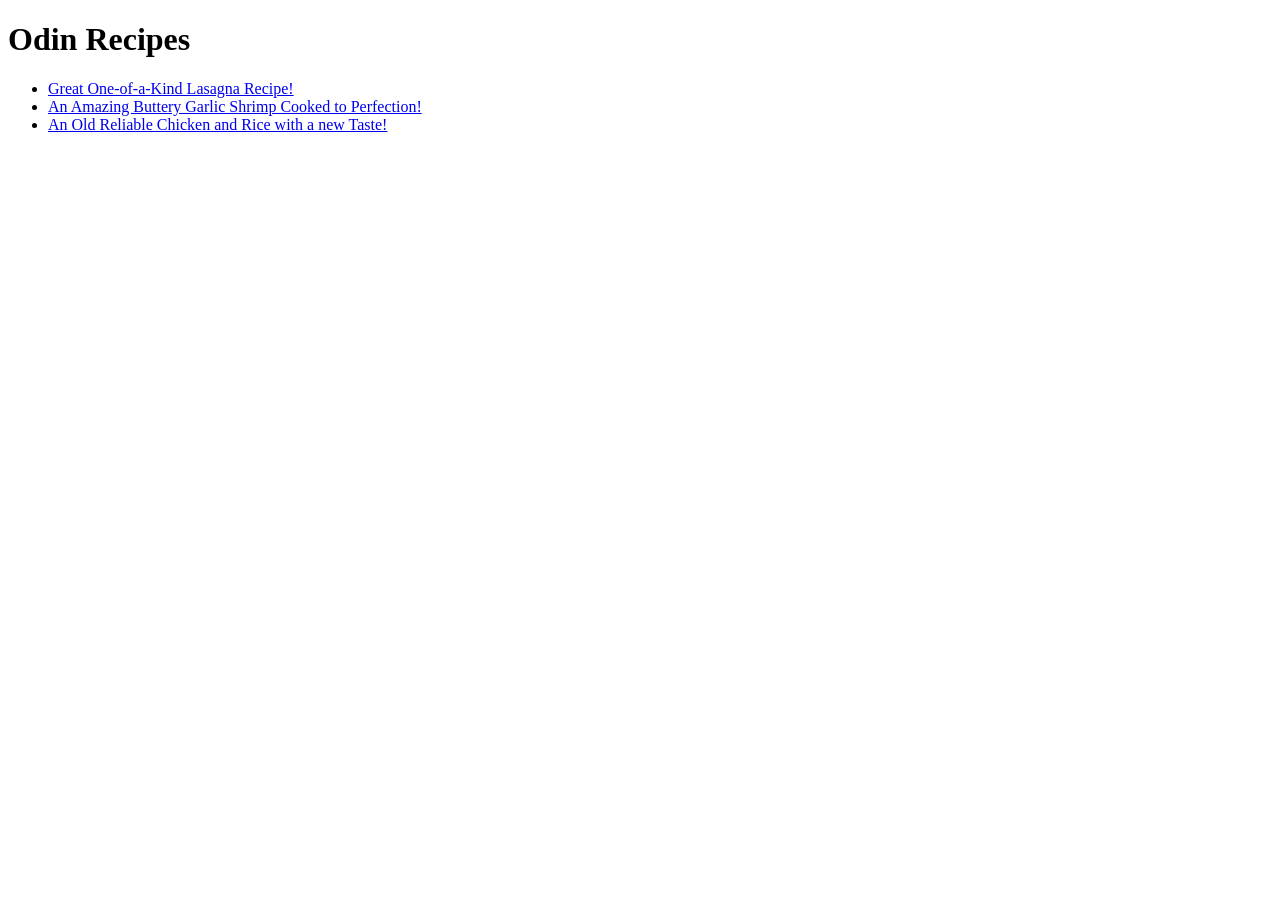
==== index.html @ 1f0736a5 "Git commit all pages" ====
<!DOCTYPE html>
<html lang="en">
<head>
    <meta charset="UTF-8">
    <meta name="viewport" content="width=device-width, initial-scale=1.0">
    <title>Document</title>
</head>
<body>
    <h1>Odin Recipes</h1>
    <ul>
        <li> <a href="./recipes/lasagna.html">Great One-of-a-Kind Lasagna Recipe!</a></li>
        <li><a href="./recipes/shrimp.html">An Amazing Buttery Garlic Shrimp Cooked to Perfection!</a></li>
        <li><a href="./recipes/chicken-rice.html">An Old Reliable Chicken and Rice with a new Taste!</a></li>
    </ul>

</body>
</html>
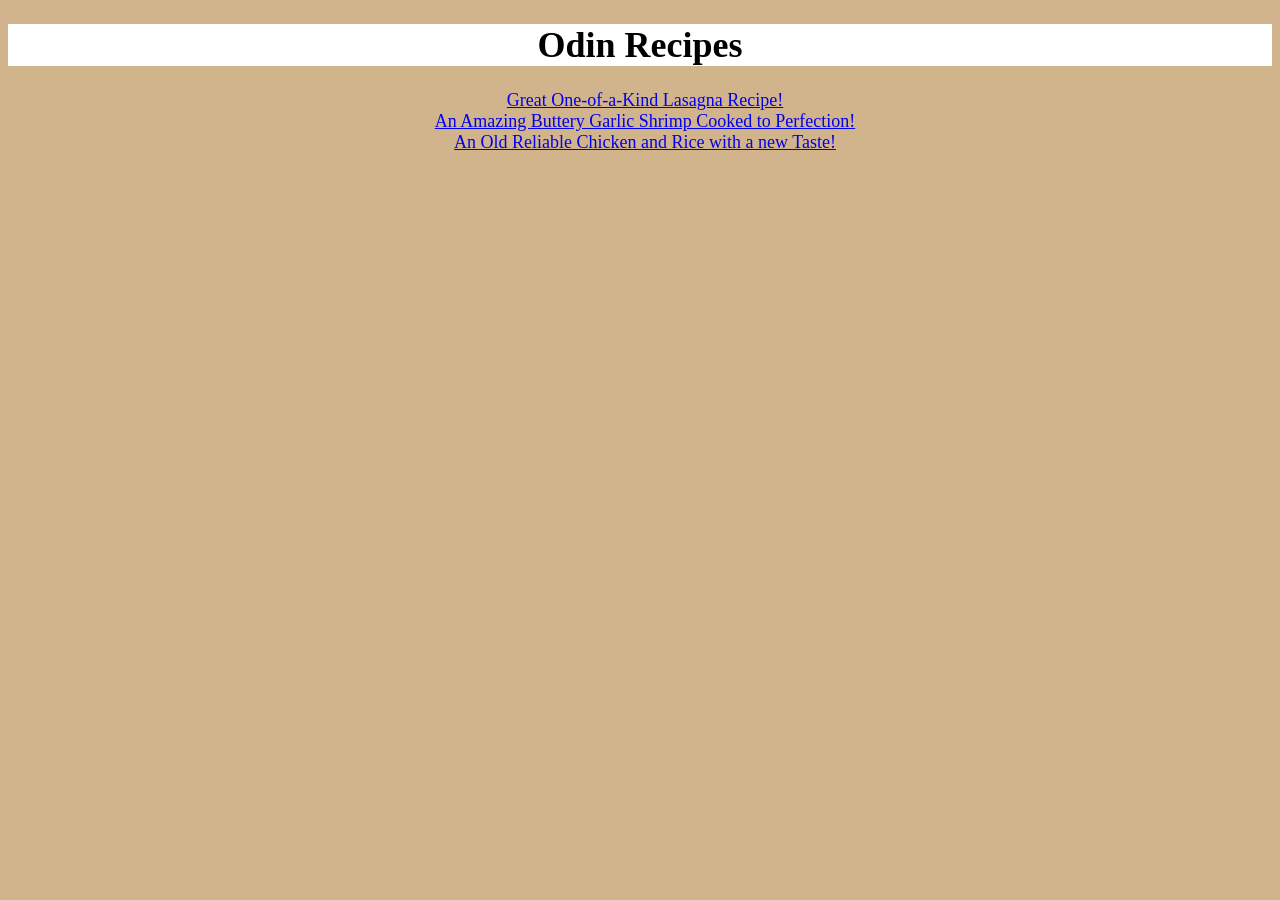
==== commit 9cbb53df: "Update: New css content added to Odin Recipes." ====
--- a/index.html
+++ b/index.html
@@ -3,11 +3,12 @@
 <head>
     <meta charset="UTF-8">
     <meta name="viewport" content="width=device-width, initial-scale=1.0">
-    <title>Document</title>
+    <title>Odin Recipes</title>
+    <link rel="stylesheet" href="styles.css">
 </head>
 <body>
     <h1>Odin Recipes</h1>
-    <ul>
+    <ul class="Recipes">
         <li> <a href="./recipes/lasagna.html">Great One-of-a-Kind Lasagna Recipe!</a></li>
         <li><a href="./recipes/shrimp.html">An Amazing Buttery Garlic Shrimp Cooked to Perfection!</a></li>
         <li><a href="./recipes/chicken-rice.html">An Old Reliable Chicken and Rice with a new Taste!</a></li>
--- a/styles.css
+++ b/styles.css
@@ -0,0 +1,58 @@
+body{
+    background-color: tan;
+    color: white;
+    font-size: 18px;
+    font-family:'Gill Sans', 'Gill Sans MT', Calibri, 'Trebuchet MS', sans-serif :
+}
+
+.Recipes{
+    color: white;
+    text-align: center;
+    list-style: none;
+   margin-left: -30px;
+   
+}
+
+.Home{
+    text-align: center;
+    margin-left: 20px;
+    padding: 40px 0px;
+    font-size: 25px;
+    display: block;
+    block-size: 50px;
+    color: white;
+}
+
+img{
+    width: 400px;
+    height: auto;
+    display: block;
+    block-size: 50px 100px;
+    margin-left: 395px;
+    padding: 30px;
+    background-color: white;
+}
+
+h1{
+text-align: center;
+background-color: white;
+color: black;
+}
+
+.DirectionsQuote{
+text-align: center;
+padding: 15px ;
+margin: 10px -10px;
+background-color: white;
+color: black;
+font-size: 22px;
+}
+
+.Intro{
+text-align: center;
+padding: 15px ;
+margin: 30px -10px;
+background-color: white;
+color: black;
+font-size: 22px;
+}
